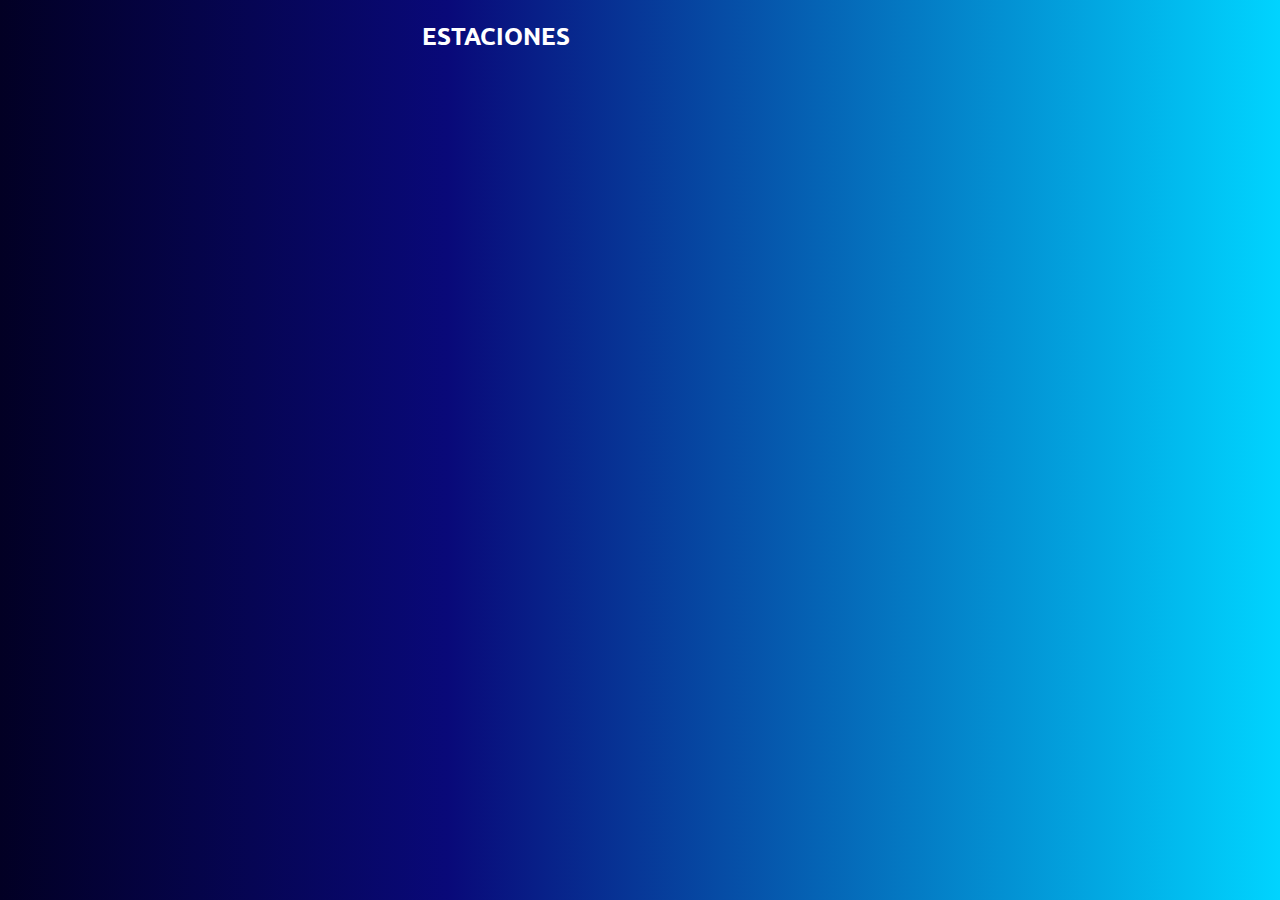
==== index.html @ ddc86469 "Inicializacion del proyecto app-estacion" ====
<!DOCTYPE html>
<html lang="es">
<head>
	<meta charset="UTF-8">
	<meta name="viewport" content="width=device-width, initial-scale=1.0">
	<title>app-estacion</title>
	<link rel="stylesheet" href="style.css">
	<link rel="stylesheet" href="https://fonts.googleapis.com/css2?family=Material+Symbols+Outlined:opsz,wght,FILL,GRAD@24,400,0,0" />
</head>
<body>
	<div id="wrapper">
		<h1>ESTACIONES</h1>
		<div id="list-estacion">
		
		</div>
	</div>
	<template id="tpl-btn-estacion">
		<a class="btn-estacion" href="">
			<div class="estacion-apodo centrar">
			</div>
			<div class="estacion-ubicacion centrar">
			</div>
			<div class="estacion-visitas centrar derecha">
			</div>
		</a>
	</template>


	<script src="script.js"></script>
</body>

</html>
---- style.css ----
@import url('https://fonts.googleapis.com/css2?family=Ubuntu:wght@300;400&display=swap');

* {
	margin:0;
    padding:0;
    box-sizing: border-box;
    transition: all 0.3s ease-out;
    font-family: 'Ubuntu';
}

body{
 background: rgb(2,0,36);
background: linear-gradient(90deg, rgba(2,0,36,1) 0%, rgba(9,9,121,1) 35%, rgba(0,212,255,1) 100%); 
}

h1{
	font-size: 18pt;
}

h2{
	font-size: 15pt;
}

h3{
	font-size: 12pt;
}

#wrapper{
	width: 100vw;
	height: 100vh;
	padding: 20px 33%;
	color: white;
}

#list-estacion{
	margin: 10px 0;
	display: flex;
	flex-direction: column;
	gap: 10px;
	color: white;
}

.centrar{
	display:flex;
	align-items:center;
}

.btn-estacion{
	background-color: rgba(0, 0, 0, 0.55);
	color: white;
	text-decoration: none;
	border-radius: 10px;
	padding:15px 20px;
	display: flex;
	flex-direction: column;
	gap: 5px;
}

.rojo{
	color: red;
}

.derecha{
	display: flex;
	justify-content: right;
}
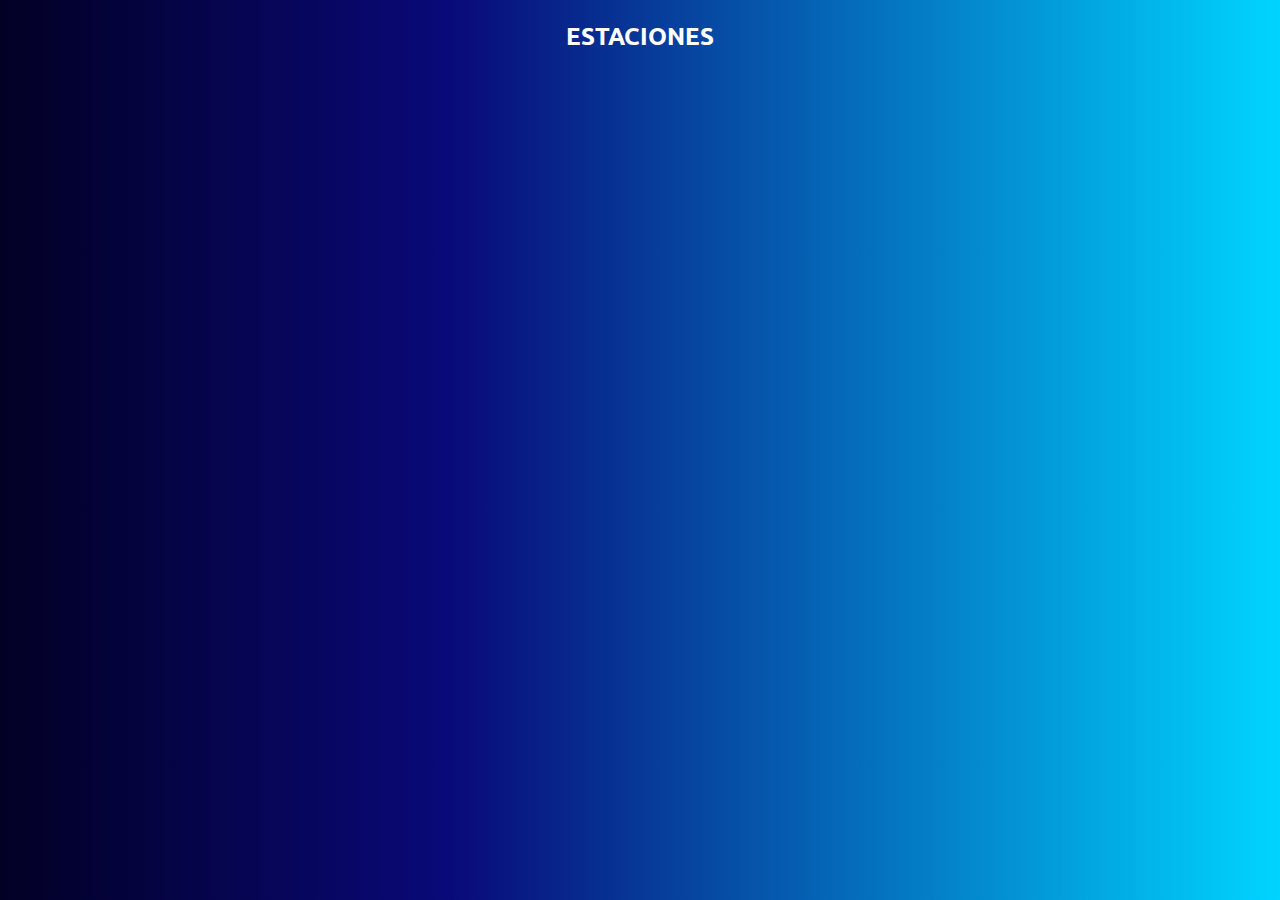
==== commit 145eaee4: "Se agregaron nuevos archivos, se agregó un grafico y se cambio diseño *detalle.php *detalle.js" ====
--- a/index.html
+++ b/index.html
@@ -2,10 +2,13 @@
 <html lang="es">
 <head>
 	<meta charset="UTF-8">
-	<meta name="viewport" content="width=device-width, initial-scale=1.0">
+	<meta name="viewport" content="width=device-width, 
+initial-scale=1.0">
 	<title>app-estacion</title>
 	<link rel="stylesheet" href="style.css">
-	<link rel="stylesheet" href="https://fonts.googleapis.com/css2?family=Material+Symbols+Outlined:opsz,wght,FILL,GRAD@24,400,0,0" />
+	<link rel="stylesheet" 
+href="https://fonts.googleapis.com/css2?family=Material+Symbols+Outlined:opsz,wght,FILL,GRAD@24,400,0,0" 
+/>
 </head>
 <body>
 	<div id="wrapper">
@@ -26,7 +29,7 @@
 	</template>
 
 
-	<script src="script.js"></script>
+	<script type="text/javascript" src="script.js"></script>
 </body>
 
-</html>
+</html>--- a/style.css
+++ b/style.css
@@ -8,6 +8,30 @@
     font-family: 'Ubuntu';
 }
 
+/*--------COLORES--------*/
+
+.rojo{
+	color: red;
+}
+
+.naranja{
+	color: orange;
+}
+
+.celeste{
+	color: cyan;
+}
+
+.verde{
+	color: green;
+}
+
+.amarillo{
+	color: yellow;
+}
+
+/*--------ELEMENTOS PAGINA--------*/
+
 body{
  background: rgb(2,0,36);
 background: linear-gradient(90deg, rgba(2,0,36,1) 0%, rgba(9,9,121,1) 35%, rgba(0,212,255,1) 100%); 
@@ -24,11 +48,31 @@
 h3{
 	font-size: 12pt;
 }
+
+h4{
+	font-size: 9pt;
+}
+
+h1, h2, h3, h4{
+	display: flex;
+	justify-content: center;
+	align-items: center;
+}
+
+header{
+	margin: 20px;
+	height: 10vh;
+}
+
+/*--------INDEX--------*/
 
 #wrapper{
 	width: 100vw;
 	height: 100vh;
 	padding: 20px 33%;
+}
+
+#wrapper h1{
 	color: white;
 }
 
@@ -56,11 +100,181 @@
 	gap: 5px;
 }
 
-.rojo{
-	color: red;
+.btn-estacion:hover{
+	background-color: rgba(0, 0, 0, 0.7);
+}
+
+.btn-estacion:active{
+	background-color: rgba(0, 0, 0, 0.8);
 }
 
 .derecha{
 	display: flex;
 	justify-content: right;
+}
+
+/*--------PANEL--------*/
+
+#opciones{
+	display: flex;
+	justify-content: space-around;
+	gap:20px;
+	height: 100%;
+}
+
+#opciones button{
+	border:none;
+	width: 20%;
+	text-align: center;
+	text-decoration: none;
+	color: white;
+	background-color: rgba(0, 0, 0, 0.55);
+	border-radius: 10px;
+	display: flex;
+  	align-items: center;
+  	justify-content: center;
+}
+
+#opciones button:hover{
+	background-color: rgba(0, 0, 0, 0.7);
+}
+
+#opciones button:active{
+	background-color: rgba(0, 0, 0, 0.8);
+}
+
+#contenido{
+	background-color: rgba(0, 0, 0, 0.55);
+	color: white;
+	border-radius: 10px;
+	height: 80vh;
+	margin: 20px;
+	display: flex;
+	flex-direction: column;
+}
+
+#panel-container{
+	padding:8px;
+	height: 50%;
+	width: 100%;
+}
+
+#grafico{
+	height: 50%;
+	width: 100%;
+}
+
+#panel-title{
+	display: flex;
+	flex-direction: column;
+	justify-content: center;
+	align-items: center;
+}
+
+.title-info{
+	display: flex;
+	width: 100%;
+	justify-content: center;
+	gap: 5px;
+}
+
+#panel-container-temperatura, #panel-container-viento, #panel-container-fuego{
+	display: flex;
+}
+
+.panel-col{
+	width: 50%;
+	display: flex;
+	flex-direction: column;
+	justify-content: center;
+	align-items: center;
+}
+
+.col-items{
+	width: 100%;
+}
+
+.item-title{
+	font-size: 15px;
+	display: flex;
+	align-items: center;
+	justify-content: center;
+}
+
+.col-important{
+	display: flex;
+	justify-content: center;
+}
+
+.important-val-int{
+	font-size: 80px;
+}
+
+.important-val-unit{
+	  font-size: 36px;
+}
+
+.important-val-dec{
+	  font-size: 37px;
+}
+
+.panel-row{
+	display: flex;
+	justify-content: center;
+	gap:10px;
+}
+
+#temp-max, #temp-min, #sens-min, #sens-max{
+	text-align: center;
+}
+
+#sens-val-int{
+	font-size: 80px;
+}
+
+#item-viento{
+	display: flex;
+	align-items: center;
+	justify-content: center;
+	gap: 5px;
+	font-size: 40px;
+}
+
+#item-viento i{
+	font-size: 40px !important;
+}
+
+.item-value{
+	text-align: center;
+}
+
+#grafico__container{
+	position: relative;
+	height: 100%;
+	width: 100%;
+  	padding: 0.5em;
+}
+
+@media screen and (max-width: 650px) {
+
+    #wrapper {
+        padding: 10px;
+    }
+
+    header{
+    	height: auto;
+    }
+
+    #opciones {
+		gap:5px;
+		flex-direction: column;
+		align-items: center;
+		justify-content: center;
+	}
+
+	#opciones button{
+		width: 100%;
+		height: 30px;
+		padding: 5px;
+	}
 }